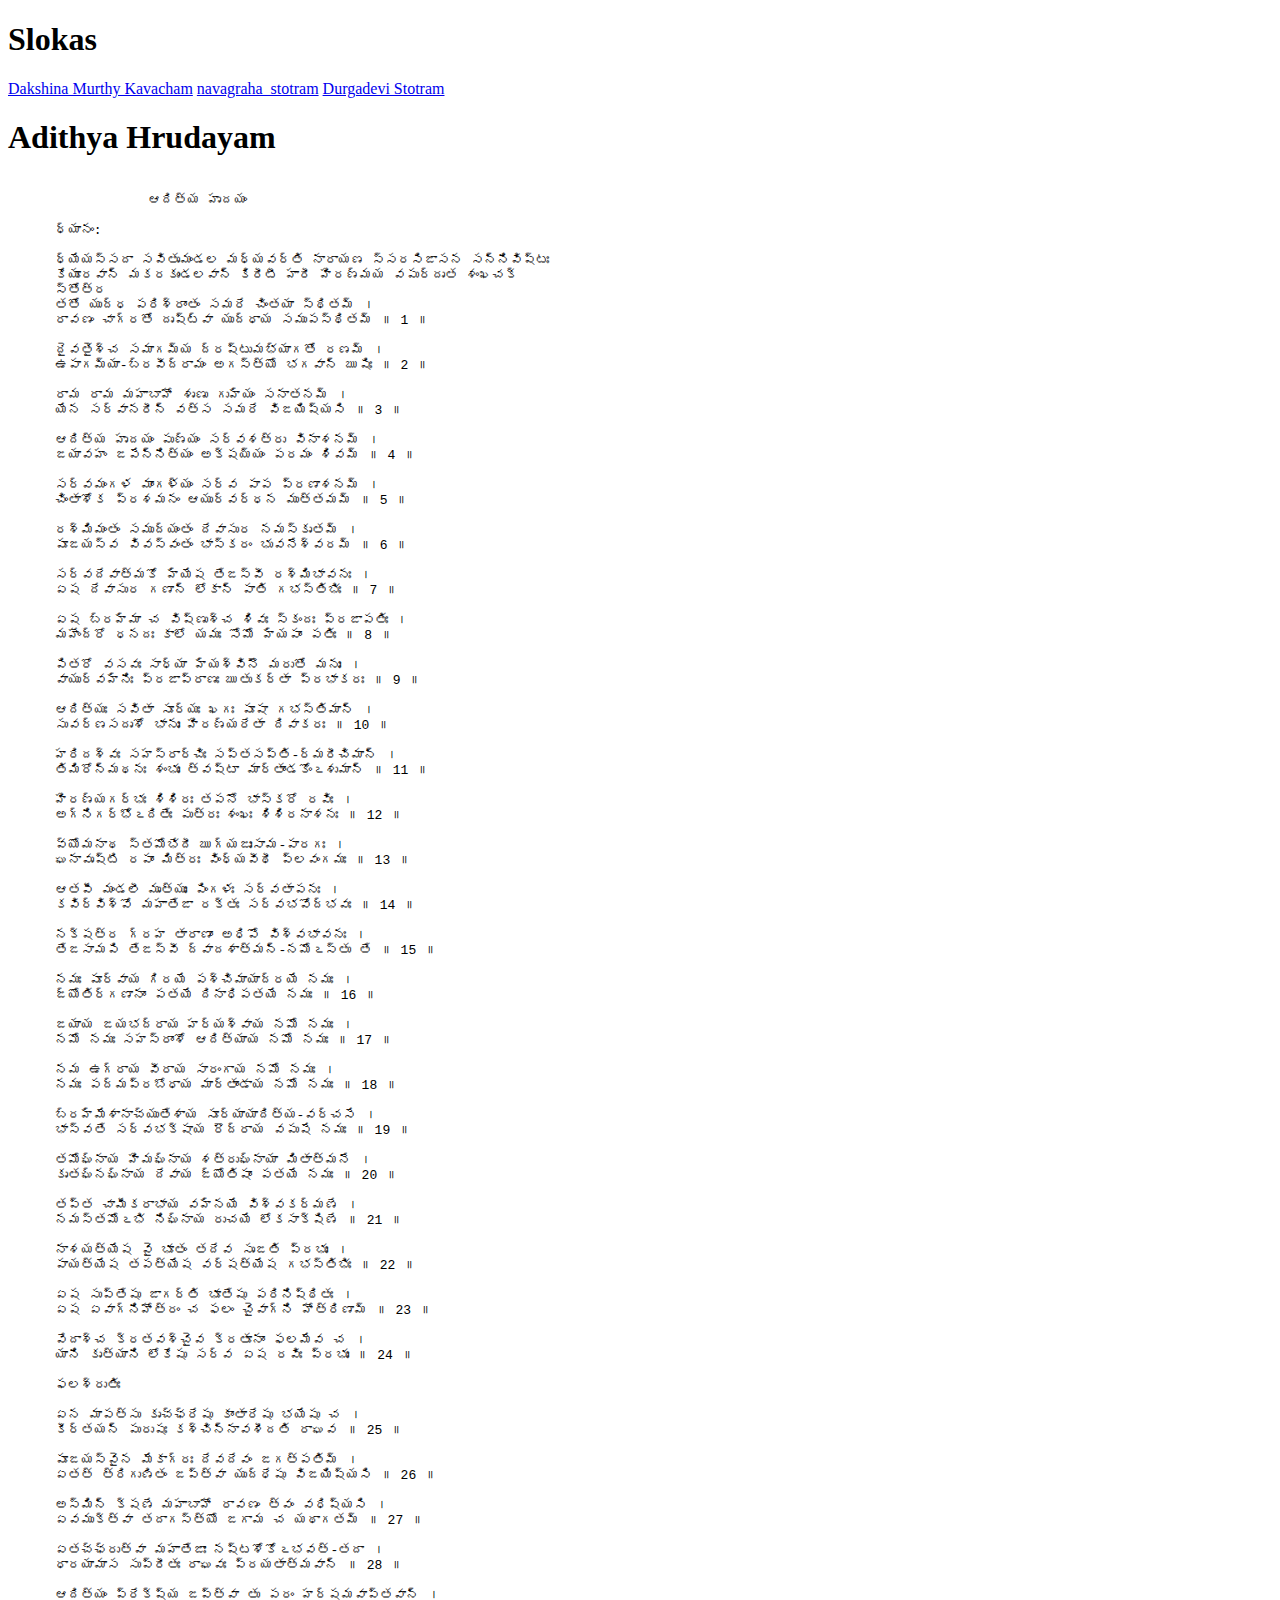
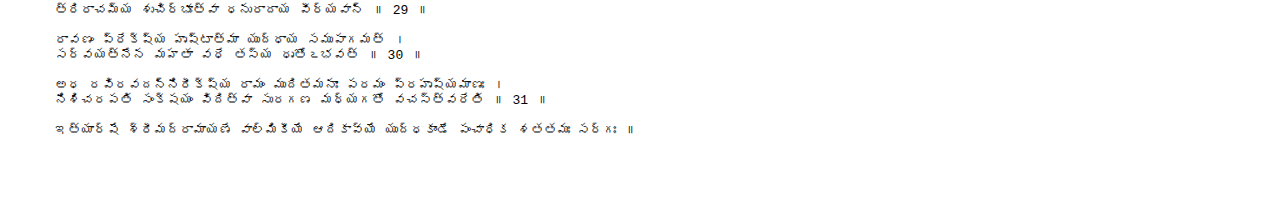
==== adityahrudhayam.html @ 8357a31e "Add files via upload" ====
<!DOCTYPE html>
<html>
<head>
<title> adithya hrudayam </title>
<meta name="viewport" content="width=device-width, initial-scale=1.0">
<meta http-equiv="Content-Type" content="text/html; charset=utf-8" />
<link rel="stylesheet" type="text/css" href="../slokas/slokas.css">
<style>
</style>
</head>
<body>
    <header>
    <h1> Slokas </h1>
    <nav>
    <a href="../slokas/slokas.html" >Dakshina Murthy Kavacham</a>
    <a href="../slokas/navagraha_stotram.html" >navagraha_stotram</a>
    <a href="../slokas/durgadevi_stotram.html" >Durgadevi Stotram</a>
    </nav>
    </header>
    <h1>Adithya Hrudayam</h1>
    <pre><p class="adithyahrudayam">
                  ఆదిత్య హృదయం 
      
      ధ్యానం:
      
      ధ్యేయస్సదా సవితృమండల మధ్యవర్తి నారాయణ స్సరసిజాసన సన్నివిష్టః 
      కేయూరవాన్ మకరకుండలవాన్ కిరీటీ హారీ హిరణ్మయ వపుర్దృత శంఖచక్
      స్తోత్ర
      తతో యుద్ధ పరిశ్రాంతం సమరే చింతయా స్థితమ్ ।
      రావణం చాగ్రతో దృష్ట్వా యుద్ధాయ సముపస్థితమ్ ॥ 1 ॥
      
      దైవతైశ్చ సమాగమ్య ద్రష్టుమభ్యాగతో రణమ్ ।
      ఉపాగమ్యా-బ్రవీద్రామం అగస్త్యో భగవాన్ ఋషిః ॥ 2 ॥
      
      రామ రామ మహాబాహో శృణు గుహ్యం సనాతనమ్ ।
      యేన సర్వానరీన్ వత్స సమరే విజయిష్యసి ॥ 3 ॥
      
      ఆదిత్య హృదయం పుణ్యం సర్వశత్రు వినాశనమ్ ।
      జయావహం జపేన్నిత్యం అక్షయ్యం పరమం శివమ్ ॥ 4 ॥
      
      సర్వమంగళ మాంగళ్యం సర్వ పాప ప్రణాశనమ్ ।
      చింతాశోక ప్రశమనం ఆయుర్వర్ధన ముత్తమమ్ ॥ 5 ॥
      
      రశ్మిమంతం సముద్యంతం దేవాసుర నమస్కృతమ్ ।
      పూజయస్వ వివస్వంతం భాస్కరం భువనేశ్వరమ్ ॥ 6 ॥
      
      సర్వదేవాత్మకో హ్యేష తేజస్వీ రశ్మిభావనః ।
      ఏష దేవాసుర గణాన్ లోకాన్ పాతి గభస్తిభిః ॥ 7 ॥
      
      ఏష బ్రహ్మా చ విష్ణుశ్చ శివః స్కందః ప్రజాపతిః ।
      మహేంద్రో ధనదః కాలో యమః సోమో హ్యపాం పతిః ॥ 8 ॥
      
      పితరో వసవః సాధ్యా హ్యశ్వినౌ మరుతో మనుః ।
      వాయుర్వహ్నిః ప్రజాప్రాణః ఋతుకర్తా ప్రభాకరః ॥ 9 ॥
      
      ఆదిత్యః సవితా సూర్యః ఖగః పూషా గభస్తిమాన్ ।
      సువర్ణసదృశో భానుః హిరణ్యరేతా దివాకరః ॥ 10 ॥
      
      హరిదశ్వః సహస్రార్చిః సప్తసప్తి-ర్మరీచిమాన్ ।
      తిమిరోన్మథనః శంభుః త్వష్టా మార్తాండకోంఽశుమాన్ ॥ 11 ॥
      
      హిరణ్యగర్భః శిశిరః తపనో భాస్కరో రవిః ।
      అగ్నిగర్భోఽదితేః పుత్రః శంఖః శిశిరనాశనః ॥ 12 ॥
      
      వ్యోమనాథ స్తమోభేదీ ఋగ్యజుఃసామ-పారగః ।
      ఘనావృష్టి రపాం మిత్రః వింధ్యవీథీ ప్లవంగమః ॥ 13 ॥
      
      ఆతపీ మండలీ మృత్యుః పింగళః సర్వతాపనః ।
      కవిర్విశ్వో మహాతేజా రక్తః సర్వభవోద్భవః ॥ 14 ॥
      
      నక్షత్ర గ్రహ తారాణాం అధిపో విశ్వభావనః ।
      తేజసామపి తేజస్వీ ద్వాదశాత్మన్-నమోఽస్తు తే ॥ 15 ॥
      
      నమః పూర్వాయ గిరయే పశ్చిమాయాద్రయే నమః ।
      జ్యోతిర్గణానాం పతయే దినాధిపతయే నమః ॥ 16 ॥
      
      జయాయ జయభద్రాయ హర్యశ్వాయ నమో నమః ।
      నమో నమః సహస్రాంశో ఆదిత్యాయ నమో నమః ॥ 17 ॥
      
      నమ ఉగ్రాయ వీరాయ సారంగాయ నమో నమః ।
      నమః పద్మప్రబోధాయ మార్తాండాయ నమో నమః ॥ 18 ॥
      
      బ్రహ్మేశానాచ్యుతేశాయ సూర్యాయాదిత్య-వర్చసే ।
      భాస్వతే సర్వభక్షాయ రౌద్రాయ వపుషే నమః ॥ 19 ॥
      
      తమోఘ్నాయ హిమఘ్నాయ శత్రుఘ్నాయా మితాత్మనే ।
      కృతఘ్నఘ్నాయ దేవాయ జ్యోతిషాం పతయే నమః ॥ 20 ॥
      
      తప్త చామీకరాభాయ వహ్నయే విశ్వకర్మణే ।
      నమస్తమోఽభి నిఘ్నాయ రుచయే లోకసాక్షిణే ॥ 21 ॥
      
      నాశయత్యేష వై భూతం తదేవ సృజతి ప్రభుః ।
      పాయత్యేష తపత్యేష వర్షత్యేష గభస్తిభిః ॥ 22 ॥
      
      ఏష సుప్తేషు జాగర్తి భూతేషు పరినిష్ఠితః ।
      ఏష ఏవాగ్నిహోత్రం చ ఫలం చైవాగ్ని హోత్రిణామ్ ॥ 23 ॥
      
      వేదాశ్చ క్రతవశ్చైవ క్రతూనాం ఫలమేవ చ ।
      యాని కృత్యాని లోకేషు సర్వ ఏష రవిః ప్రభుః ॥ 24 ॥
      
      ఫలశ్రుతిః
      
      ఏన మాపత్సు కృచ్ఛ్రేషు కాంతారేషు భయేషు చ ।
      కీర్తయన్ పురుషః కశ్చిన్నావశీదతి రాఘవ ॥ 25 ॥
      
      పూజయస్వైన మేకాగ్రః దేవదేవం జగత్పతిమ్ ।
      ఏతత్ త్రిగుణితం జప్త్వా యుద్ధేషు విజయిష్యసి ॥ 26 ॥
      
      అస్మిన్ క్షణే మహాబాహో రావణం త్వం వధిష్యసి ।
      ఏవముక్త్వా తదాగస్త్యో జగామ చ యథాగతమ్ ॥ 27 ॥
      
      ఏతచ్ఛ్రుత్వా మహాతేజాః నష్టశోకోఽభవత్-తదా ।
      ధారయామాస సుప్రీతః రాఘవః ప్రయతాత్మవాన్ ॥ 28 ॥
      
      ఆదిత్యం ప్రేక్ష్య జప్త్వా తు పరం హర్షమవాప్తవాన్ ।
      త్రిరాచమ్య శుచిర్భూత్వా ధనురాదాయ వీర్యవాన్ ॥ 29 ॥
      
      రావణం ప్రేక్ష్య హృష్టాత్మా యుద్ధాయ సముపాగమత్ ।
      సర్వయత్నేన మహతా వధే తస్య ధృతోఽభవత్ ॥ 30 ॥
      
      అధ రవిరవదన్నిరీక్ష్య రామం ముదితమనాః పరమం ప్రహృష్యమాణః ।
      నిశిచరపతి సంక్షయం విదిత్వా సురగణ మధ్యగతో వచస్త్వరేతి ॥ 31 ॥
      
      ఇత్యార్షే శ్రీమద్రామాయణే వాల్మికీయే ఆదికావ్యే యుద్ధకాండే పంచాధిక శతతమః సర్గః ॥
            </p>
    </pre>
</body>
</html>
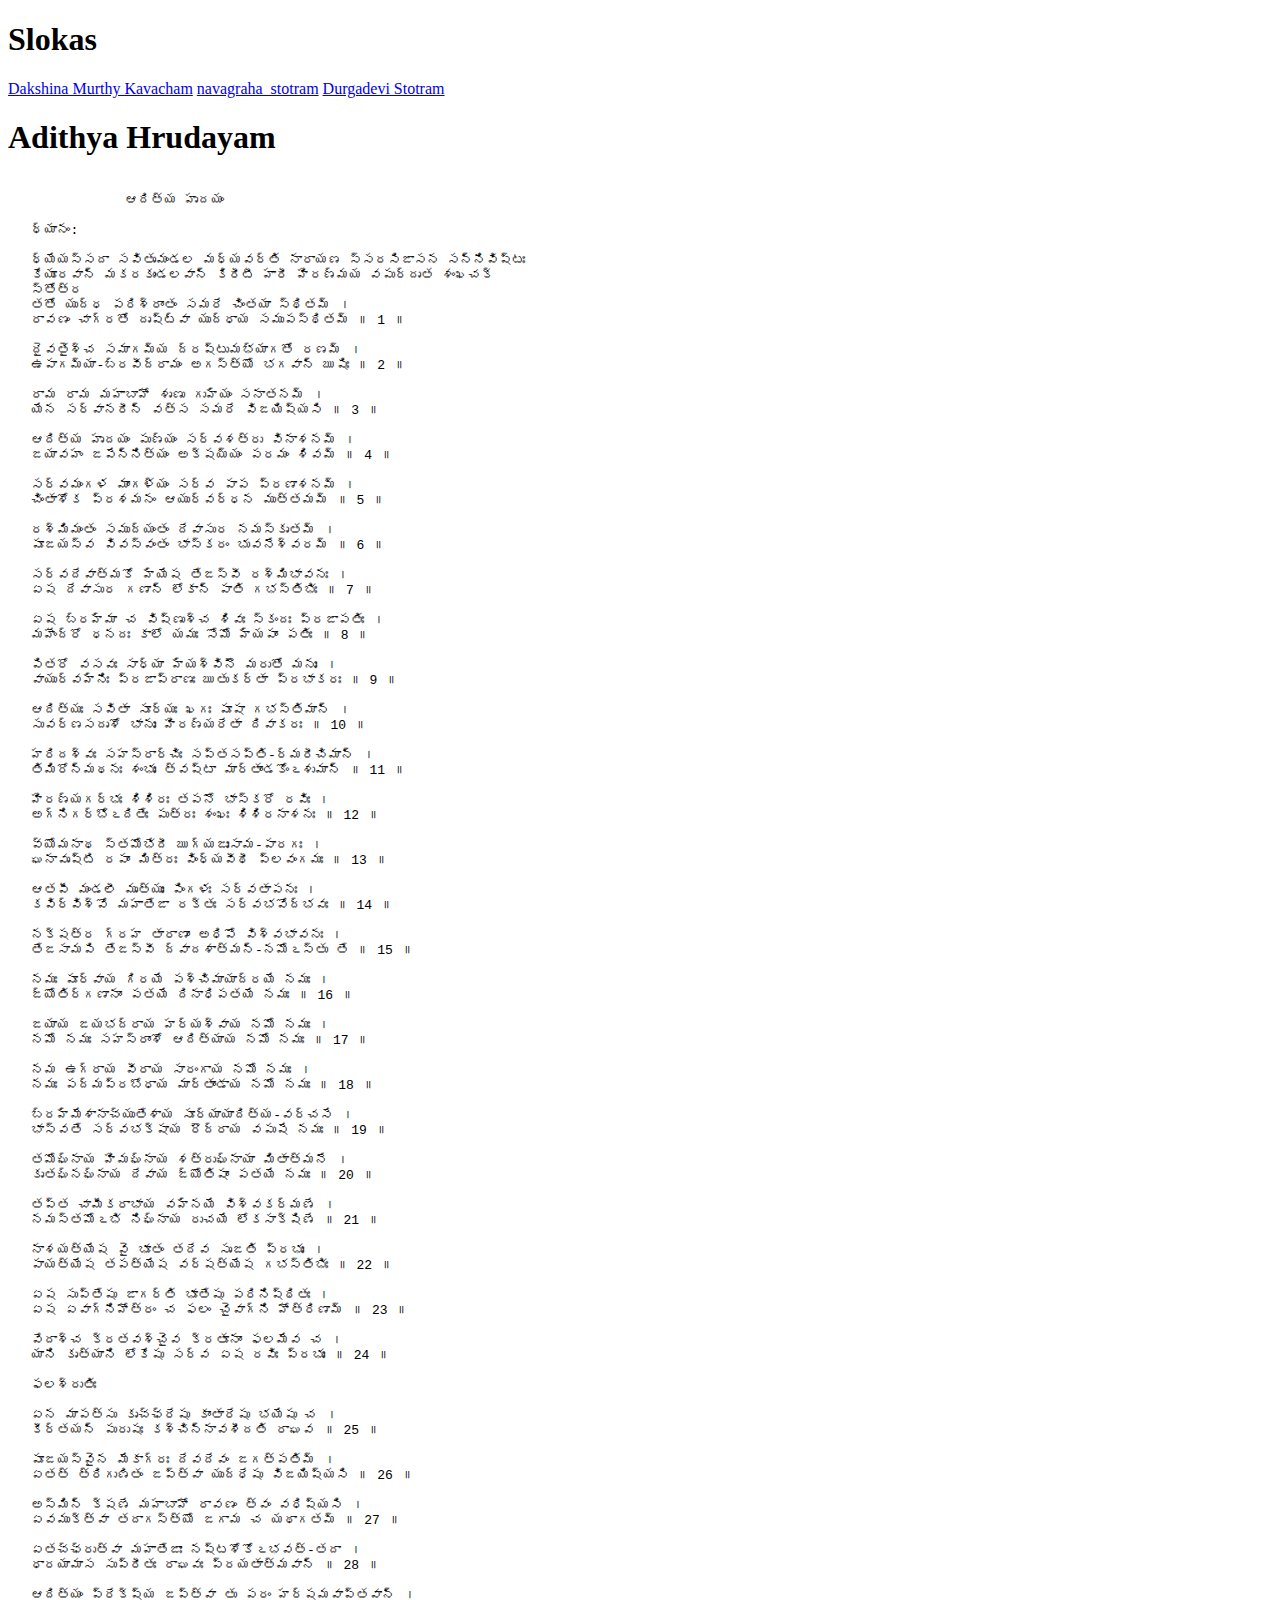
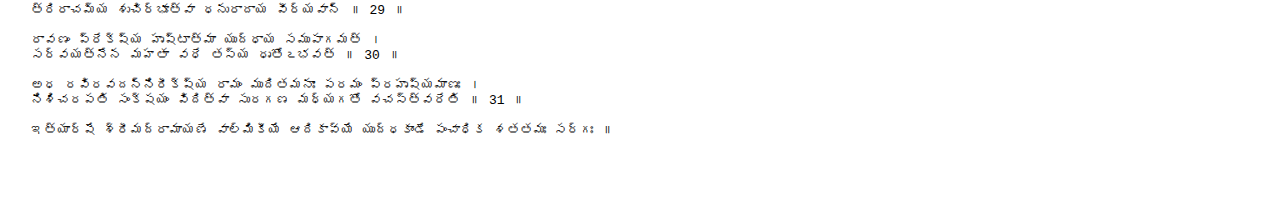
==== commit 2034aef7: "Add files via upload" ====
--- a/adityahrudhayam.html
+++ b/adityahrudhayam.html
@@ -1,5 +1,5 @@
 <!DOCTYPE html>
-<html>
+<html lang="en">
 <head>
 <title> adithya hrudayam </title>
 <meta name="viewport" content="width=device-width, initial-scale=1.0">
@@ -12,116 +12,116 @@
     <header>
     <h1> Slokas </h1>
     <nav>
-    <a href="../slokas/slokas.html" >Dakshina Murthy Kavacham</a>
+    <a href="../slokas/index.html" >Dakshina Murthy Kavacham</a>
     <a href="../slokas/navagraha_stotram.html" >navagraha_stotram</a>
     <a href="../slokas/durgadevi_stotram.html" >Durgadevi Stotram</a>
     </nav>
     </header>
     <h1>Adithya Hrudayam</h1>
     <pre><p class="adithyahrudayam">
-                  ఆదిత్య హృదయం 
-      
-      ధ్యానం:
-      
-      ధ్యేయస్సదా సవితృమండల మధ్యవర్తి నారాయణ స్సరసిజాసన సన్నివిష్టః 
-      కేయూరవాన్ మకరకుండలవాన్ కిరీటీ హారీ హిరణ్మయ వపుర్దృత శంఖచక్
-      స్తోత్ర
-      తతో యుద్ధ పరిశ్రాంతం సమరే చింతయా స్థితమ్ ।
-      రావణం చాగ్రతో దృష్ట్వా యుద్ధాయ సముపస్థితమ్ ॥ 1 ॥
-      
-      దైవతైశ్చ సమాగమ్య ద్రష్టుమభ్యాగతో రణమ్ ।
-      ఉపాగమ్యా-బ్రవీద్రామం అగస్త్యో భగవాన్ ఋషిః ॥ 2 ॥
-      
-      రామ రామ మహాబాహో శృణు గుహ్యం సనాతనమ్ ।
-      యేన సర్వానరీన్ వత్స సమరే విజయిష్యసి ॥ 3 ॥
-      
-      ఆదిత్య హృదయం పుణ్యం సర్వశత్రు వినాశనమ్ ।
-      జయావహం జపేన్నిత్యం అక్షయ్యం పరమం శివమ్ ॥ 4 ॥
-      
-      సర్వమంగళ మాంగళ్యం సర్వ పాప ప్రణాశనమ్ ।
-      చింతాశోక ప్రశమనం ఆయుర్వర్ధన ముత్తమమ్ ॥ 5 ॥
-      
-      రశ్మిమంతం సముద్యంతం దేవాసుర నమస్కృతమ్ ।
-      పూజయస్వ వివస్వంతం భాస్కరం భువనేశ్వరమ్ ॥ 6 ॥
-      
-      సర్వదేవాత్మకో హ్యేష తేజస్వీ రశ్మిభావనః ।
-      ఏష దేవాసుర గణాన్ లోకాన్ పాతి గభస్తిభిః ॥ 7 ॥
-      
-      ఏష బ్రహ్మా చ విష్ణుశ్చ శివః స్కందః ప్రజాపతిః ।
-      మహేంద్రో ధనదః కాలో యమః సోమో హ్యపాం పతిః ॥ 8 ॥
-      
-      పితరో వసవః సాధ్యా హ్యశ్వినౌ మరుతో మనుః ।
-      వాయుర్వహ్నిః ప్రజాప్రాణః ఋతుకర్తా ప్రభాకరః ॥ 9 ॥
-      
-      ఆదిత్యః సవితా సూర్యః ఖగః పూషా గభస్తిమాన్ ।
-      సువర్ణసదృశో భానుః హిరణ్యరేతా దివాకరః ॥ 10 ॥
-      
-      హరిదశ్వః సహస్రార్చిః సప్తసప్తి-ర్మరీచిమాన్ ।
-      తిమిరోన్మథనః శంభుః త్వష్టా మార్తాండకోంఽశుమాన్ ॥ 11 ॥
-      
-      హిరణ్యగర్భః శిశిరః తపనో భాస్కరో రవిః ।
-      అగ్నిగర్భోఽదితేః పుత్రః శంఖః శిశిరనాశనః ॥ 12 ॥
-      
-      వ్యోమనాథ స్తమోభేదీ ఋగ్యజుఃసామ-పారగః ।
-      ఘనావృష్టి రపాం మిత్రః వింధ్యవీథీ ప్లవంగమః ॥ 13 ॥
-      
-      ఆతపీ మండలీ మృత్యుః పింగళః సర్వతాపనః ।
-      కవిర్విశ్వో మహాతేజా రక్తః సర్వభవోద్భవః ॥ 14 ॥
-      
-      నక్షత్ర గ్రహ తారాణాం అధిపో విశ్వభావనః ।
-      తేజసామపి తేజస్వీ ద్వాదశాత్మన్-నమోఽస్తు తే ॥ 15 ॥
-      
-      నమః పూర్వాయ గిరయే పశ్చిమాయాద్రయే నమః ।
-      జ్యోతిర్గణానాం పతయే దినాధిపతయే నమః ॥ 16 ॥
-      
-      జయాయ జయభద్రాయ హర్యశ్వాయ నమో నమః ।
-      నమో నమః సహస్రాంశో ఆదిత్యాయ నమో నమః ॥ 17 ॥
-      
-      నమ ఉగ్రాయ వీరాయ సారంగాయ నమో నమః ।
-      నమః పద్మప్రబోధాయ మార్తాండాయ నమో నమః ॥ 18 ॥
-      
-      బ్రహ్మేశానాచ్యుతేశాయ సూర్యాయాదిత్య-వర్చసే ।
-      భాస్వతే సర్వభక్షాయ రౌద్రాయ వపుషే నమః ॥ 19 ॥
-      
-      తమోఘ్నాయ హిమఘ్నాయ శత్రుఘ్నాయా మితాత్మనే ।
-      కృతఘ్నఘ్నాయ దేవాయ జ్యోతిషాం పతయే నమః ॥ 20 ॥
-      
-      తప్త చామీకరాభాయ వహ్నయే విశ్వకర్మణే ।
-      నమస్తమోఽభి నిఘ్నాయ రుచయే లోకసాక్షిణే ॥ 21 ॥
-      
-      నాశయత్యేష వై భూతం తదేవ సృజతి ప్రభుః ।
-      పాయత్యేష తపత్యేష వర్షత్యేష గభస్తిభిః ॥ 22 ॥
-      
-      ఏష సుప్తేషు జాగర్తి భూతేషు పరినిష్ఠితః ।
-      ఏష ఏవాగ్నిహోత్రం చ ఫలం చైవాగ్ని హోత్రిణామ్ ॥ 23 ॥
-      
-      వేదాశ్చ క్రతవశ్చైవ క్రతూనాం ఫలమేవ చ ।
-      యాని కృత్యాని లోకేషు సర్వ ఏష రవిః ప్రభుః ॥ 24 ॥
-      
-      ఫలశ్రుతిః
-      
-      ఏన మాపత్సు కృచ్ఛ్రేషు కాంతారేషు భయేషు చ ।
-      కీర్తయన్ పురుషః కశ్చిన్నావశీదతి రాఘవ ॥ 25 ॥
-      
-      పూజయస్వైన మేకాగ్రః దేవదేవం జగత్పతిమ్ ।
-      ఏతత్ త్రిగుణితం జప్త్వా యుద్ధేషు విజయిష్యసి ॥ 26 ॥
-      
-      అస్మిన్ క్షణే మహాబాహో రావణం త్వం వధిష్యసి ।
-      ఏవముక్త్వా తదాగస్త్యో జగామ చ యథాగతమ్ ॥ 27 ॥
-      
-      ఏతచ్ఛ్రుత్వా మహాతేజాః నష్టశోకోఽభవత్-తదా ।
-      ధారయామాస సుప్రీతః రాఘవః ప్రయతాత్మవాన్ ॥ 28 ॥
-      
-      ఆదిత్యం ప్రేక్ష్య జప్త్వా తు పరం హర్షమవాప్తవాన్ ।
-      త్రిరాచమ్య శుచిర్భూత్వా ధనురాదాయ వీర్యవాన్ ॥ 29 ॥
-      
-      రావణం ప్రేక్ష్య హృష్టాత్మా యుద్ధాయ సముపాగమత్ ।
-      సర్వయత్నేన మహతా వధే తస్య ధృతోఽభవత్ ॥ 30 ॥
-      
-      అధ రవిరవదన్నిరీక్ష్య రామం ముదితమనాః పరమం ప్రహృష్యమాణః ।
-      నిశిచరపతి సంక్షయం విదిత్వా సురగణ మధ్యగతో వచస్త్వరేతి ॥ 31 ॥
-      
-      ఇత్యార్షే శ్రీమద్రామాయణే వాల్మికీయే ఆదికావ్యే యుద్ధకాండే పంచాధిక శతతమః సర్గః ॥
+               ఆదిత్య హృదయం 
+   
+   ధ్యానం:
+   
+   ధ్యేయస్సదా సవితృమండల మధ్యవర్తి నారాయణ స్సరసిజాసన సన్నివిష్టః 
+   కేయూరవాన్ మకరకుండలవాన్ కిరీటీ హారీ హిరణ్మయ వపుర్దృత శంఖచక్
+   స్తోత్ర
+   తతో యుద్ధ పరిశ్రాంతం సమరే చింతయా స్థితమ్ ।
+   రావణం చాగ్రతో దృష్ట్వా యుద్ధాయ సముపస్థితమ్ ॥ 1 ॥
+   
+   దైవతైశ్చ సమాగమ్య ద్రష్టుమభ్యాగతో రణమ్ ।
+   ఉపాగమ్యా-బ్రవీద్రామం అగస్త్యో భగవాన్ ఋషిః ॥ 2 ॥
+   
+   రామ రామ మహాబాహో శృణు గుహ్యం సనాతనమ్ ।
+   యేన సర్వానరీన్ వత్స సమరే విజయిష్యసి ॥ 3 ॥
+   
+   ఆదిత్య హృదయం పుణ్యం సర్వశత్రు వినాశనమ్ ।
+   జయావహం జపేన్నిత్యం అక్షయ్యం పరమం శివమ్ ॥ 4 ॥
+   
+   సర్వమంగళ మాంగళ్యం సర్వ పాప ప్రణాశనమ్ ।
+   చింతాశోక ప్రశమనం ఆయుర్వర్ధన ముత్తమమ్ ॥ 5 ॥
+   
+   రశ్మిమంతం సముద్యంతం దేవాసుర నమస్కృతమ్ ।
+   పూజయస్వ వివస్వంతం భాస్కరం భువనేశ్వరమ్ ॥ 6 ॥
+   
+   సర్వదేవాత్మకో హ్యేష తేజస్వీ రశ్మిభావనః ।
+   ఏష దేవాసుర గణాన్ లోకాన్ పాతి గభస్తిభిః ॥ 7 ॥
+   
+   ఏష బ్రహ్మా చ విష్ణుశ్చ శివః స్కందః ప్రజాపతిః ।
+   మహేంద్రో ధనదః కాలో యమః సోమో హ్యపాం పతిః ॥ 8 ॥
+   
+   పితరో వసవః సాధ్యా హ్యశ్వినౌ మరుతో మనుః ।
+   వాయుర్వహ్నిః ప్రజాప్రాణః ఋతుకర్తా ప్రభాకరః ॥ 9 ॥
+   
+   ఆదిత్యః సవితా సూర్యః ఖగః పూషా గభస్తిమాన్ ।
+   సువర్ణసదృశో భానుః హిరణ్యరేతా దివాకరః ॥ 10 ॥
+   
+   హరిదశ్వః సహస్రార్చిః సప్తసప్తి-ర్మరీచిమాన్ ।
+   తిమిరోన్మథనః శంభుః త్వష్టా మార్తాండకోంఽశుమాన్ ॥ 11 ॥
+   
+   హిరణ్యగర్భః శిశిరః తపనో భాస్కరో రవిః ।
+   అగ్నిగర్భోఽదితేః పుత్రః శంఖః శిశిరనాశనః ॥ 12 ॥
+   
+   వ్యోమనాథ స్తమోభేదీ ఋగ్యజుఃసామ-పారగః ।
+   ఘనావృష్టి రపాం మిత్రః వింధ్యవీథీ ప్లవంగమః ॥ 13 ॥
+   
+   ఆతపీ మండలీ మృత్యుః పింగళః సర్వతాపనః ।
+   కవిర్విశ్వో మహాతేజా రక్తః సర్వభవోద్భవః ॥ 14 ॥
+   
+   నక్షత్ర గ్రహ తారాణాం అధిపో విశ్వభావనః ।
+   తేజసామపి తేజస్వీ ద్వాదశాత్మన్-నమోఽస్తు తే ॥ 15 ॥
+   
+   నమః పూర్వాయ గిరయే పశ్చిమాయాద్రయే నమః ।
+   జ్యోతిర్గణానాం పతయే దినాధిపతయే నమః ॥ 16 ॥
+   
+   జయాయ జయభద్రాయ హర్యశ్వాయ నమో నమః ।
+   నమో నమః సహస్రాంశో ఆదిత్యాయ నమో నమః ॥ 17 ॥
+   
+   నమ ఉగ్రాయ వీరాయ సారంగాయ నమో నమః ।
+   నమః పద్మప్రబోధాయ మార్తాండాయ నమో నమః ॥ 18 ॥
+   
+   బ్రహ్మేశానాచ్యుతేశాయ సూర్యాయాదిత్య-వర్చసే ।
+   భాస్వతే సర్వభక్షాయ రౌద్రాయ వపుషే నమః ॥ 19 ॥
+   
+   తమోఘ్నాయ హిమఘ్నాయ శత్రుఘ్నాయా మితాత్మనే ।
+   కృతఘ్నఘ్నాయ దేవాయ జ్యోతిషాం పతయే నమః ॥ 20 ॥
+   
+   తప్త చామీకరాభాయ వహ్నయే విశ్వకర్మణే ।
+   నమస్తమోఽభి నిఘ్నాయ రుచయే లోకసాక్షిణే ॥ 21 ॥
+   
+   నాశయత్యేష వై భూతం తదేవ సృజతి ప్రభుః ।
+   పాయత్యేష తపత్యేష వర్షత్యేష గభస్తిభిః ॥ 22 ॥
+   
+   ఏష సుప్తేషు జాగర్తి భూతేషు పరినిష్ఠితః ।
+   ఏష ఏవాగ్నిహోత్రం చ ఫలం చైవాగ్ని హోత్రిణామ్ ॥ 23 ॥
+   
+   వేదాశ్చ క్రతవశ్చైవ క్రతూనాం ఫలమేవ చ ।
+   యాని కృత్యాని లోకేషు సర్వ ఏష రవిః ప్రభుః ॥ 24 ॥
+   
+   ఫలశ్రుతిః
+   
+   ఏన మాపత్సు కృచ్ఛ్రేషు కాంతారేషు భయేషు చ ।
+   కీర్తయన్ పురుషః కశ్చిన్నావశీదతి రాఘవ ॥ 25 ॥
+   
+   పూజయస్వైన మేకాగ్రః దేవదేవం జగత్పతిమ్ ।
+   ఏతత్ త్రిగుణితం జప్త్వా యుద్ధేషు విజయిష్యసి ॥ 26 ॥
+   
+   అస్మిన్ క్షణే మహాబాహో రావణం త్వం వధిష్యసి ।
+   ఏవముక్త్వా తదాగస్త్యో జగామ చ యథాగతమ్ ॥ 27 ॥
+   
+   ఏతచ్ఛ్రుత్వా మహాతేజాః నష్టశోకోఽభవత్-తదా ।
+   ధారయామాస సుప్రీతః రాఘవః ప్రయతాత్మవాన్ ॥ 28 ॥
+   
+   ఆదిత్యం ప్రేక్ష్య జప్త్వా తు పరం హర్షమవాప్తవాన్ ।
+   త్రిరాచమ్య శుచిర్భూత్వా ధనురాదాయ వీర్యవాన్ ॥ 29 ॥
+   
+   రావణం ప్రేక్ష్య హృష్టాత్మా యుద్ధాయ సముపాగమత్ ।
+   సర్వయత్నేన మహతా వధే తస్య ధృతోఽభవత్ ॥ 30 ॥
+   
+   అధ రవిరవదన్నిరీక్ష్య రామం ముదితమనాః పరమం ప్రహృష్యమాణః ।
+   నిశిచరపతి సంక్షయం విదిత్వా సురగణ మధ్యగతో వచస్త్వరేతి ॥ 31 ॥
+   
+   ఇత్యార్షే శ్రీమద్రామాయణే వాల్మికీయే ఆదికావ్యే యుద్ధకాండే పంచాధిక శతతమః సర్గః ॥
             </p>
     </pre>
 </body>
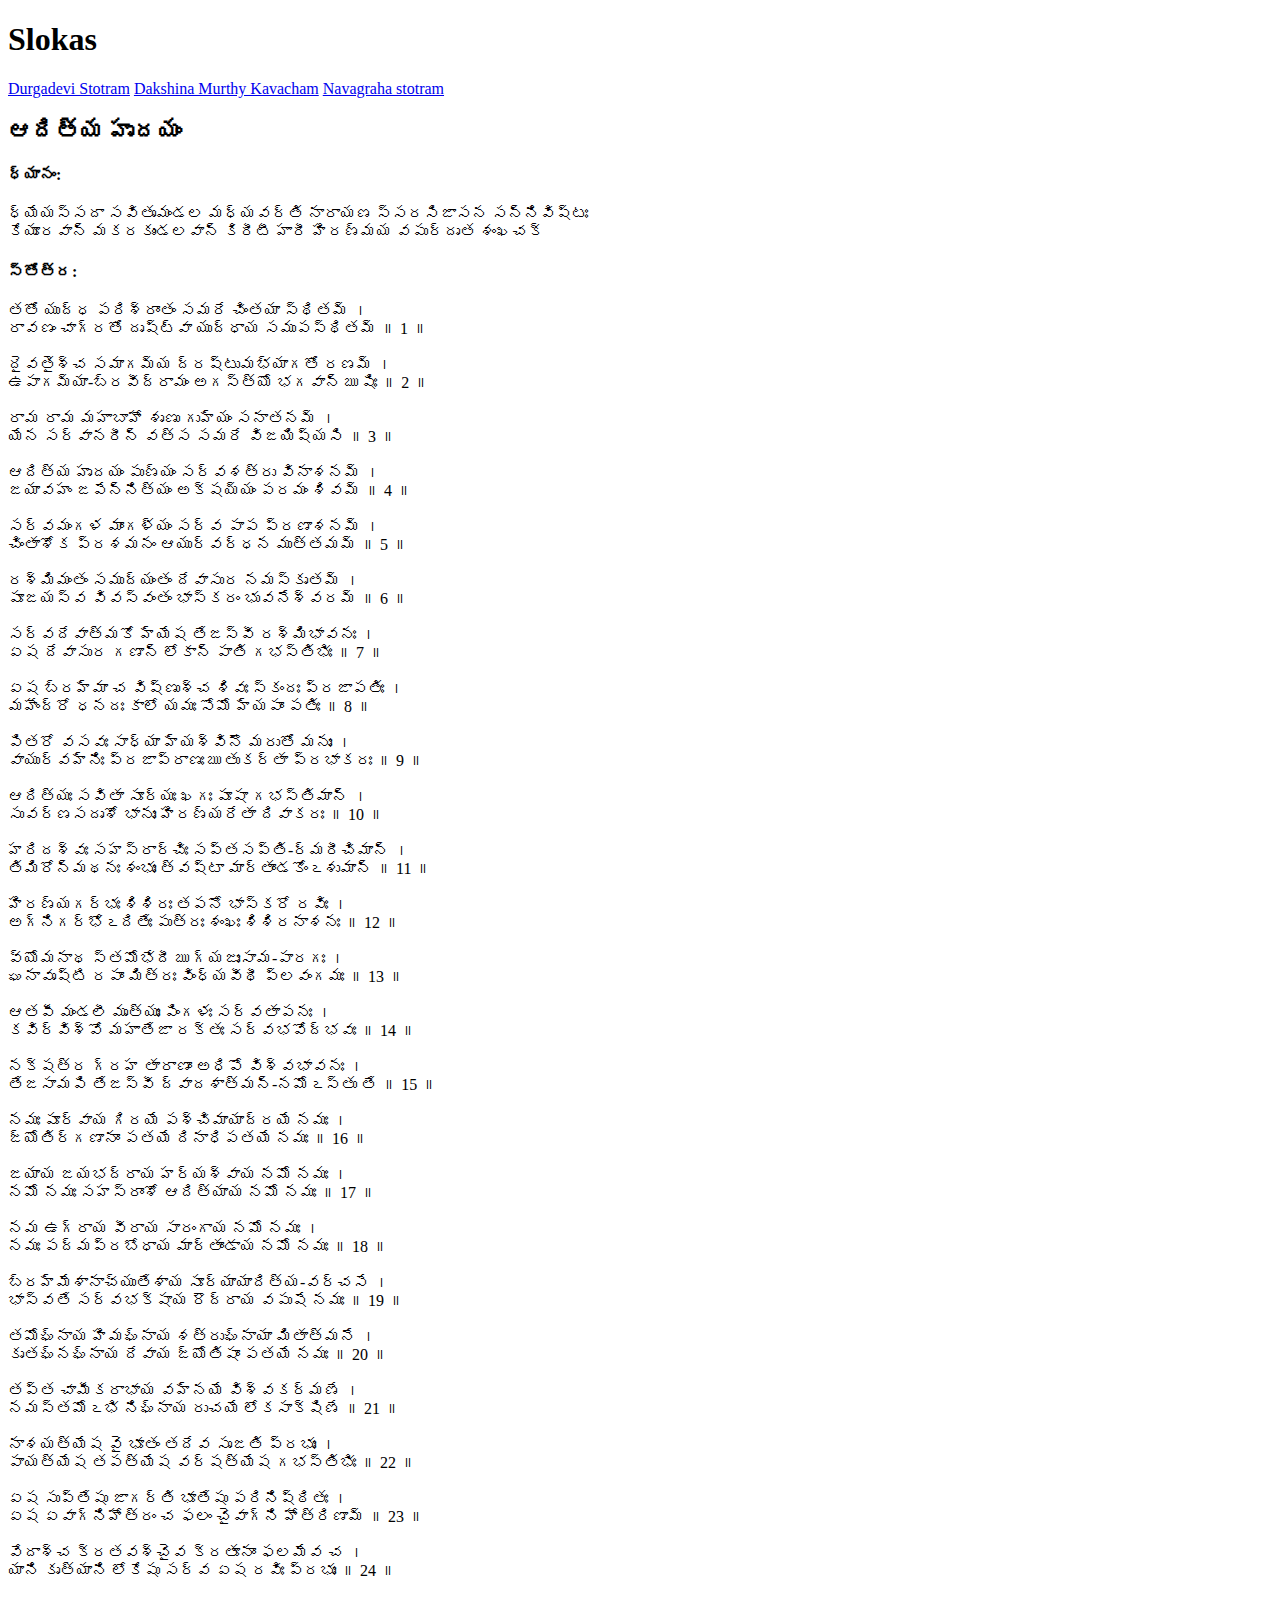
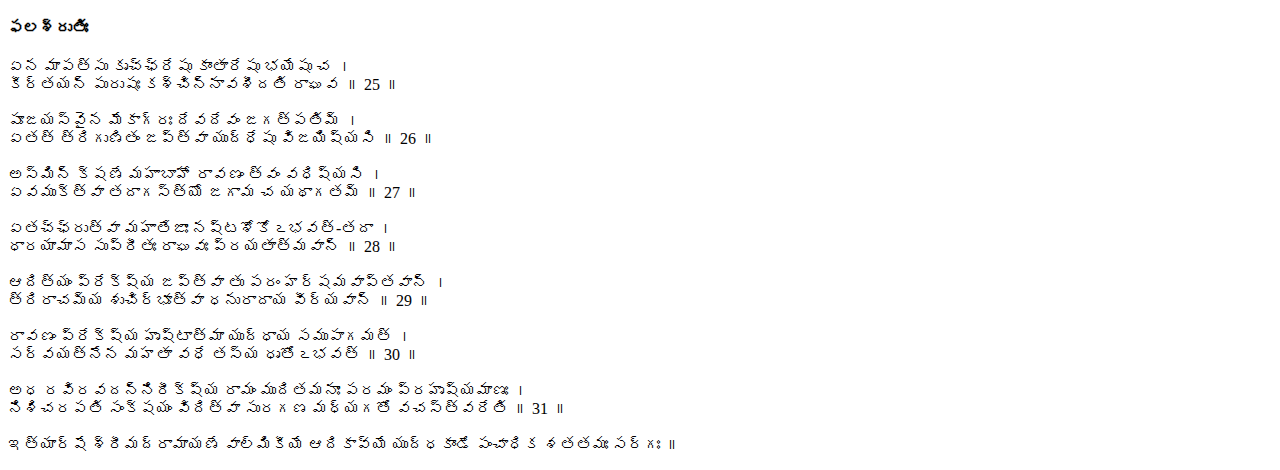
==== commit 7f9d5038: "Add files via upload" ====
--- a/adityahrudhayam.html
+++ b/adityahrudhayam.html
@@ -12,117 +12,115 @@
     <header>
     <h1> Slokas </h1>
     <nav>
+        <a href="../slokas/durgadevi_stotram.html" >Durgadevi Stotram</a>
     <a href="../slokas/index.html" >Dakshina Murthy Kavacham</a>
-    <a href="../slokas/navagraha_stotram.html" >navagraha_stotram</a>
-    <a href="../slokas/durgadevi_stotram.html" >Durgadevi Stotram</a>
+    <a href="../slokas/navagraha_stotram.html" >Navagraha stotram</a>
     </nav>
     </header>
-    <h1>Adithya Hrudayam</h1>
-    <pre><p class="adithyahrudayam">
-               ఆదిత్య హృదయం 
+    <h2>ఆదిత్య హృదయం</h2>
+    <h4>ధ్యానం:</h4>
+    <p class="adithyahrudayam">    
+   ధ్యేయస్సదా సవితృమండల మధ్యవర్తి నారాయణ స్సరసిజాసన సన్నివిష్టః<br>
+   కేయూరవాన్ మకరకుండలవాన్ కిరీటీ హారీ హిరణ్మయ వపుర్దృత శంఖచక్</p>
+   <h4>స్తోత్ర:</h4>
+   <p class="adithyahrudayam">
+   తతో యుద్ధ పరిశ్రాంతం సమరే చింతయా స్థితమ్ ।<br>
+   రావణం చాగ్రతో దృష్ట్వా యుద్ధాయ సముపస్థితమ్ ॥ 1 ॥<br><br>
    
-   ధ్యానం:
+   దైవతైశ్చ సమాగమ్య ద్రష్టుమభ్యాగతో రణమ్ ।<br>
+   ఉపాగమ్యా-బ్రవీద్రామం అగస్త్యో భగవాన్ ఋషిః ॥ 2 ॥<br><br>
    
-   ధ్యేయస్సదా సవితృమండల మధ్యవర్తి నారాయణ స్సరసిజాసన సన్నివిష్టః 
-   కేయూరవాన్ మకరకుండలవాన్ కిరీటీ హారీ హిరణ్మయ వపుర్దృత శంఖచక్
-   స్తోత్ర
-   తతో యుద్ధ పరిశ్రాంతం సమరే చింతయా స్థితమ్ ।
-   రావణం చాగ్రతో దృష్ట్వా యుద్ధాయ సముపస్థితమ్ ॥ 1 ॥
+   రామ రామ మహాబాహో శృణు గుహ్యం సనాతనమ్ ।<br>
+   యేన సర్వానరీన్ వత్స సమరే విజయిష్యసి ॥ 3 ॥<br><br>
    
-   దైవతైశ్చ సమాగమ్య ద్రష్టుమభ్యాగతో రణమ్ ।
-   ఉపాగమ్యా-బ్రవీద్రామం అగస్త్యో భగవాన్ ఋషిః ॥ 2 ॥
+   ఆదిత్య హృదయం పుణ్యం సర్వశత్రు వినాశనమ్ ।<br>
+   జయావహం జపేన్నిత్యం అక్షయ్యం పరమం శివమ్ ॥ 4 ॥<br><br>
    
-   రామ రామ మహాబాహో శృణు గుహ్యం సనాతనమ్ ।
-   యేన సర్వానరీన్ వత్స సమరే విజయిష్యసి ॥ 3 ॥
+   సర్వమంగళ మాంగళ్యం సర్వ పాప ప్రణాశనమ్ ।<br>
+   చింతాశోక ప్రశమనం ఆయుర్వర్ధన ముత్తమమ్ ॥ 5 ॥<br><br>
    
-   ఆదిత్య హృదయం పుణ్యం సర్వశత్రు వినాశనమ్ ।
-   జయావహం జపేన్నిత్యం అక్షయ్యం పరమం శివమ్ ॥ 4 ॥
+   రశ్మిమంతం సముద్యంతం దేవాసుర నమస్కృతమ్ ।<br>
+   పూజయస్వ వివస్వంతం భాస్కరం భువనేశ్వరమ్ ॥ 6 ॥<br><br>
    
-   సర్వమంగళ మాంగళ్యం సర్వ పాప ప్రణాశనమ్ ।
-   చింతాశోక ప్రశమనం ఆయుర్వర్ధన ముత్తమమ్ ॥ 5 ॥
+   సర్వదేవాత్మకో హ్యేష తేజస్వీ రశ్మిభావనః ।<br>
+   ఏష దేవాసుర గణాన్ లోకాన్ పాతి గభస్తిభిః ॥ 7 ॥<br><br>
    
-   రశ్మిమంతం సముద్యంతం దేవాసుర నమస్కృతమ్ ।
-   పూజయస్వ వివస్వంతం భాస్కరం భువనేశ్వరమ్ ॥ 6 ॥
+   ఏష బ్రహ్మా చ విష్ణుశ్చ శివః స్కందః ప్రజాపతిః ।<br>
+   మహేంద్రో ధనదః కాలో యమః సోమో హ్యపాం పతిః ॥ 8 ॥<br><br>
    
-   సర్వదేవాత్మకో హ్యేష తేజస్వీ రశ్మిభావనః ।
-   ఏష దేవాసుర గణాన్ లోకాన్ పాతి గభస్తిభిః ॥ 7 ॥
+   పితరో వసవః సాధ్యా హ్యశ్వినౌ మరుతో మనుః ।<br>
+   వాయుర్వహ్నిః ప్రజాప్రాణః ఋతుకర్తా ప్రభాకరః ॥ 9 ॥<br><br>
    
-   ఏష బ్రహ్మా చ విష్ణుశ్చ శివః స్కందః ప్రజాపతిః ।
-   మహేంద్రో ధనదః కాలో యమః సోమో హ్యపాం పతిః ॥ 8 ॥
+   ఆదిత్యః సవితా సూర్యః ఖగః పూషా గభస్తిమాన్ ।<br>
+   సువర్ణసదృశో భానుః హిరణ్యరేతా దివాకరః ॥ 10 ॥<br><br>
    
-   పితరో వసవః సాధ్యా హ్యశ్వినౌ మరుతో మనుః ।
-   వాయుర్వహ్నిః ప్రజాప్రాణః ఋతుకర్తా ప్రభాకరః ॥ 9 ॥
+   హరిదశ్వః సహస్రార్చిః సప్తసప్తి-ర్మరీచిమాన్ ।<br>
+   తిమిరోన్మథనః శంభుః త్వష్టా మార్తాండకోంఽశుమాన్ ॥ 11 ॥<br><br>
    
-   ఆదిత్యః సవితా సూర్యః ఖగః పూషా గభస్తిమాన్ ।
-   సువర్ణసదృశో భానుః హిరణ్యరేతా దివాకరః ॥ 10 ॥
+   హిరణ్యగర్భః శిశిరః తపనో భాస్కరో రవిః ।<br>
+   అగ్నిగర్భోఽదితేః పుత్రః శంఖః శిశిరనాశనః ॥ 12 ॥<br><br>
    
-   హరిదశ్వః సహస్రార్చిః సప్తసప్తి-ర్మరీచిమాన్ ।
-   తిమిరోన్మథనః శంభుః త్వష్టా మార్తాండకోంఽశుమాన్ ॥ 11 ॥
+   వ్యోమనాథ స్తమోభేదీ ఋగ్యజుఃసామ-పారగః ।<br>
+   ఘనావృష్టి రపాం మిత్రః వింధ్యవీథీ ప్లవంగమః ॥ 13 ॥<br><br>
    
-   హిరణ్యగర్భః శిశిరః తపనో భాస్కరో రవిః ।
-   అగ్నిగర్భోఽదితేః పుత్రః శంఖః శిశిరనాశనః ॥ 12 ॥
+   ఆతపీ మండలీ మృత్యుః పింగళః సర్వతాపనః ।<br>
+   కవిర్విశ్వో మహాతేజా రక్తః సర్వభవోద్భవః ॥ 14 ॥<br><br>
    
-   వ్యోమనాథ స్తమోభేదీ ఋగ్యజుఃసామ-పారగః ।
-   ఘనావృష్టి రపాం మిత్రః వింధ్యవీథీ ప్లవంగమః ॥ 13 ॥
+   నక్షత్ర గ్రహ తారాణాం అధిపో విశ్వభావనః ।<br>
+   తేజసామపి తేజస్వీ ద్వాదశాత్మన్-నమోఽస్తు తే ॥ 15 ॥<br><br>
    
-   ఆతపీ మండలీ మృత్యుః పింగళః సర్వతాపనః ।
-   కవిర్విశ్వో మహాతేజా రక్తః సర్వభవోద్భవః ॥ 14 ॥
+   నమః పూర్వాయ గిరయే పశ్చిమాయాద్రయే నమః ।<br>
+   జ్యోతిర్గణానాం పతయే దినాధిపతయే నమః ॥ 16 ॥<br><br>
    
-   నక్షత్ర గ్రహ తారాణాం అధిపో విశ్వభావనః ।
-   తేజసామపి తేజస్వీ ద్వాదశాత్మన్-నమోఽస్తు తే ॥ 15 ॥
+   జయాయ జయభద్రాయ హర్యశ్వాయ నమో నమః ।<br>
+   నమో నమః సహస్రాంశో ఆదిత్యాయ నమో నమః ॥ 17 ॥<br><br>
    
-   నమః పూర్వాయ గిరయే పశ్చిమాయాద్రయే నమః ।
-   జ్యోతిర్గణానాం పతయే దినాధిపతయే నమః ॥ 16 ॥
+   నమ ఉగ్రాయ వీరాయ సారంగాయ నమో నమః ।<br>
+   నమః పద్మప్రబోధాయ మార్తాండాయ నమో నమః ॥ 18 ॥<br><br>
    
-   జయాయ జయభద్రాయ హర్యశ్వాయ నమో నమః ।
-   నమో నమః సహస్రాంశో ఆదిత్యాయ నమో నమః ॥ 17 ॥
+   బ్రహ్మేశానాచ్యుతేశాయ సూర్యాయాదిత్య-వర్చసే ।<br>
+   భాస్వతే సర్వభక్షాయ రౌద్రాయ వపుషే నమః ॥ 19 ॥<br><br>
    
-   నమ ఉగ్రాయ వీరాయ సారంగాయ నమో నమః ।
-   నమః పద్మప్రబోధాయ మార్తాండాయ నమో నమః ॥ 18 ॥
+   తమోఘ్నాయ హిమఘ్నాయ శత్రుఘ్నాయా మితాత్మనే ।<br>
+   కృతఘ్నఘ్నాయ దేవాయ జ్యోతిషాం పతయే నమః ॥ 20 ॥<br><br>
    
-   బ్రహ్మేశానాచ్యుతేశాయ సూర్యాయాదిత్య-వర్చసే ।
-   భాస్వతే సర్వభక్షాయ రౌద్రాయ వపుషే నమః ॥ 19 ॥
+   తప్త చామీకరాభాయ వహ్నయే విశ్వకర్మణే ।<br>
+   నమస్తమోఽభి నిఘ్నాయ రుచయే లోకసాక్షిణే ॥ 21 ॥<br><br>
    
-   తమోఘ్నాయ హిమఘ్నాయ శత్రుఘ్నాయా మితాత్మనే ।
-   కృతఘ్నఘ్నాయ దేవాయ జ్యోతిషాం పతయే నమః ॥ 20 ॥
+   నాశయత్యేష వై భూతం తదేవ సృజతి ప్రభుః ।<br>
+   పాయత్యేష తపత్యేష వర్షత్యేష గభస్తిభిః ॥ 22 ॥<br><br>
    
-   తప్త చామీకరాభాయ వహ్నయే విశ్వకర్మణే ।
-   నమస్తమోఽభి నిఘ్నాయ రుచయే లోకసాక్షిణే ॥ 21 ॥
+   ఏష సుప్తేషు జాగర్తి భూతేషు పరినిష్ఠితః ।<br>
+   ఏష ఏవాగ్నిహోత్రం చ ఫలం చైవాగ్ని హోత్రిణామ్ ॥ 23 ॥<br><br>
    
-   నాశయత్యేష వై భూతం తదేవ సృజతి ప్రభుః ।
-   పాయత్యేష తపత్యేష వర్షత్యేష గభస్తిభిః ॥ 22 ॥
+   వేదాశ్చ క్రతవశ్చైవ క్రతూనాం ఫలమేవ చ ।<br>
+   యాని కృత్యాని లోకేషు సర్వ ఏష రవిః ప్రభుః ॥ 24 ॥<br><br>
    
-   ఏష సుప్తేషు జాగర్తి భూతేషు పరినిష్ఠితః ।
-   ఏష ఏవాగ్నిహోత్రం చ ఫలం చైవాగ్ని హోత్రిణామ్ ॥ 23 ॥
+   <h4>ఫలశ్రుతిః</h4>
+   <p class="adithyahrudayam">
+   ఏన మాపత్సు కృచ్ఛ్రేషు కాంతారేషు భయేషు చ ।<br>
+   కీర్తయన్ పురుషః కశ్చిన్నావశీదతి రాఘవ ॥ 25 ॥<br><br>
    
-   వేదాశ్చ క్రతవశ్చైవ క్రతూనాం ఫలమేవ చ ।
-   యాని కృత్యాని లోకేషు సర్వ ఏష రవిః ప్రభుః ॥ 24 ॥
+   పూజయస్వైన మేకాగ్రః దేవదేవం జగత్పతిమ్ ।<br>
+   ఏతత్ త్రిగుణితం జప్త్వా యుద్ధేషు విజయిష్యసి ॥ 26 ॥<br><br>
    
-   ఫలశ్రుతిః
+   అస్మిన్ క్షణే మహాబాహో రావణం త్వం వధిష్యసి ।<br>
+   ఏవముక్త్వా తదాగస్త్యో జగామ చ యథాగతమ్ ॥ 27 ॥<br><br>
    
-   ఏన మాపత్సు కృచ్ఛ్రేషు కాంతారేషు భయేషు చ ।
-   కీర్తయన్ పురుషః కశ్చిన్నావశీదతి రాఘవ ॥ 25 ॥
+   ఏతచ్ఛ్రుత్వా మహాతేజాః నష్టశోకోఽభవత్-తదా ।<br>
+   ధారయామాస సుప్రీతః రాఘవః ప్రయతాత్మవాన్ ॥ 28 ॥<br><br>
    
-   పూజయస్వైన మేకాగ్రః దేవదేవం జగత్పతిమ్ ।
-   ఏతత్ త్రిగుణితం జప్త్వా యుద్ధేషు విజయిష్యసి ॥ 26 ॥
+   ఆదిత్యం ప్రేక్ష్య జప్త్వా తు పరం హర్షమవాప్తవాన్ ।<br>
+   త్రిరాచమ్య శుచిర్భూత్వా ధనురాదాయ వీర్యవాన్ ॥ 29 ॥<br><br>
    
-   అస్మిన్ క్షణే మహాబాహో రావణం త్వం వధిష్యసి ।
-   ఏవముక్త్వా తదాగస్త్యో జగామ చ యథాగతమ్ ॥ 27 ॥
+   రావణం ప్రేక్ష్య హృష్టాత్మా యుద్ధాయ సముపాగమత్ ।<br>
+   సర్వయత్నేన మహతా వధే తస్య ధృతోఽభవత్ ॥ 30 ॥<br><br>
    
-   ఏతచ్ఛ్రుత్వా మహాతేజాః నష్టశోకోఽభవత్-తదా ।
-   ధారయామాస సుప్రీతః రాఘవః ప్రయతాత్మవాన్ ॥ 28 ॥
-   
-   ఆదిత్యం ప్రేక్ష్య జప్త్వా తు పరం హర్షమవాప్తవాన్ ।
-   త్రిరాచమ్య శుచిర్భూత్వా ధనురాదాయ వీర్యవాన్ ॥ 29 ॥
-   
-   రావణం ప్రేక్ష్య హృష్టాత్మా యుద్ధాయ సముపాగమత్ ।
-   సర్వయత్నేన మహతా వధే తస్య ధృతోఽభవత్ ॥ 30 ॥
-   
-   అధ రవిరవదన్నిరీక్ష్య రామం ముదితమనాః పరమం ప్రహృష్యమాణః ।
-   నిశిచరపతి సంక్షయం విదిత్వా సురగణ మధ్యగతో వచస్త్వరేతి ॥ 31 ॥
+   అధ రవిరవదన్నిరీక్ష్య రామం ముదితమనాః పరమం ప్రహృష్యమాణః ।<br>
+   నిశిచరపతి సంక్షయం విదిత్వా సురగణ మధ్యగతో వచస్త్వరేతి ॥ 31 ॥<br><br>
    
    ఇత్యార్షే శ్రీమద్రామాయణే వాల్మికీయే ఆదికావ్యే యుద్ధకాండే పంచాధిక శతతమః సర్గః ॥
-            </p>
-    </pre>
+     </p>
+
 </body>
 </html>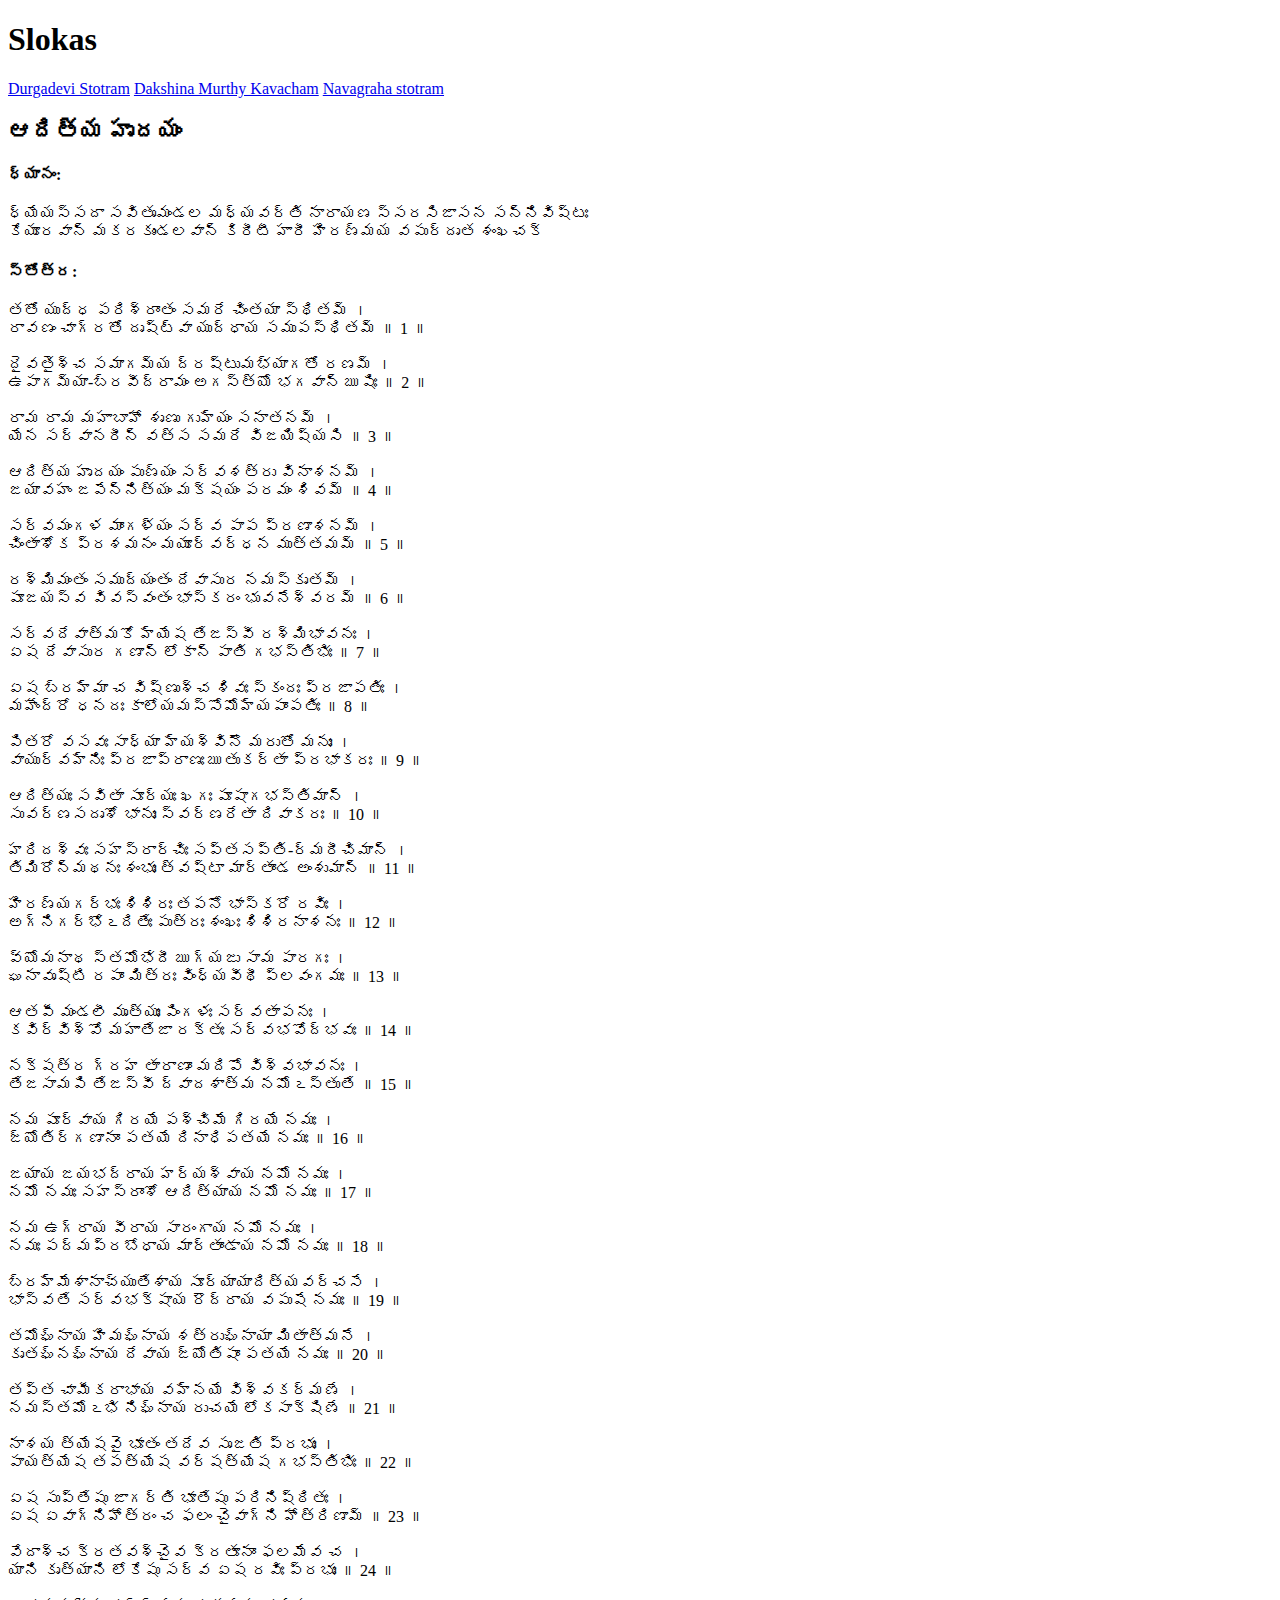
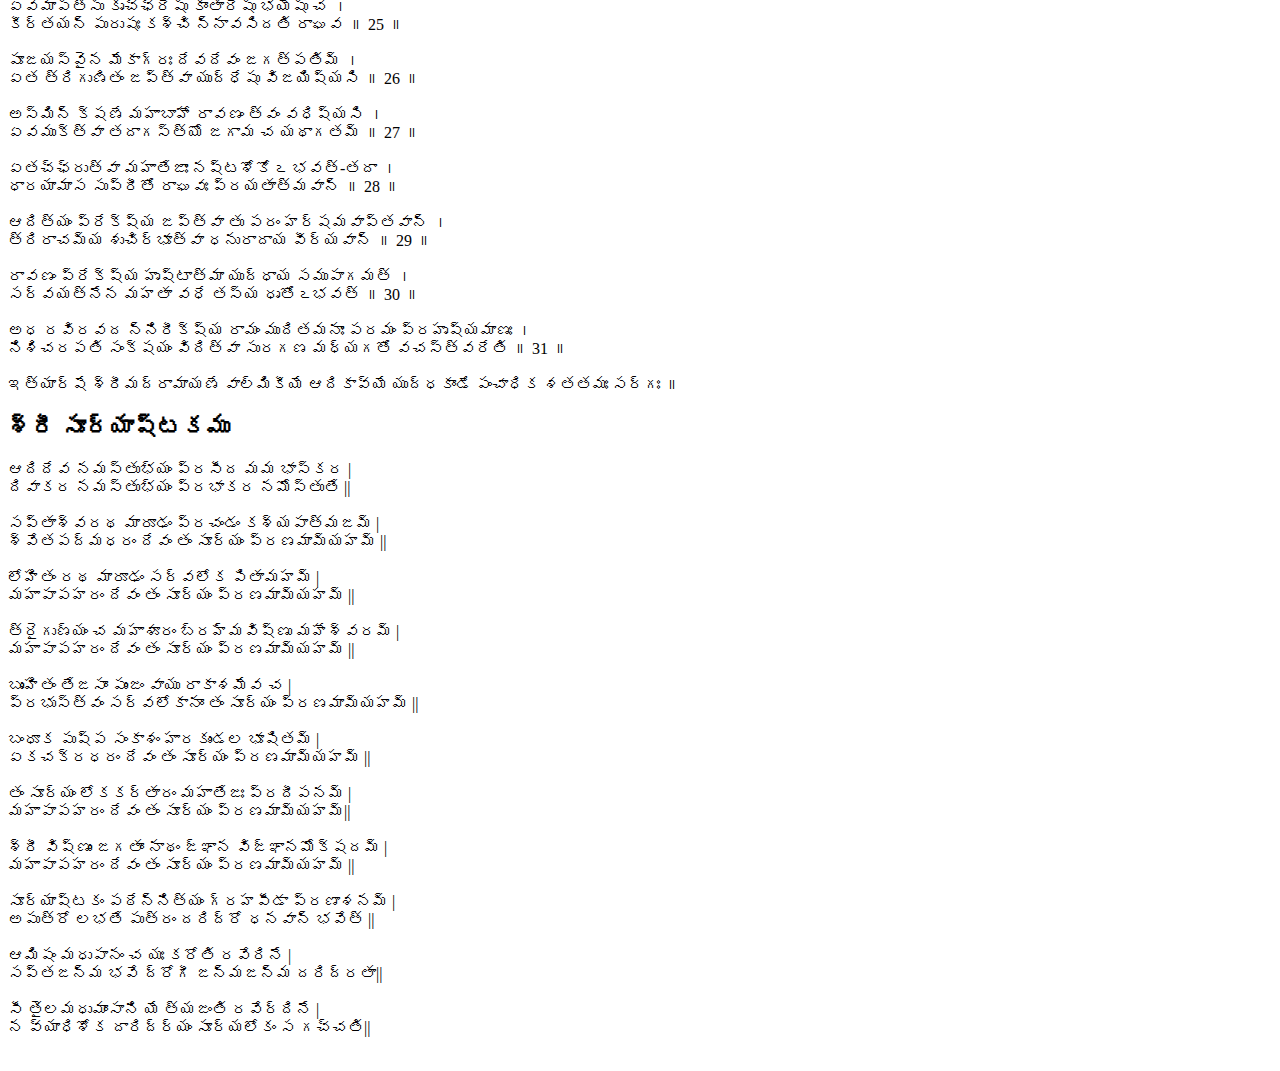
==== commit ec990ec2: "Add files via upload" ====
--- a/adityahrudhayam.html
+++ b/adityahrudhayam.html
@@ -1,126 +1,159 @@
 <!DOCTYPE html>
 <html lang="en">
-<head>
-<title> adithya hrudayam </title>
-<meta name="viewport" content="width=device-width, initial-scale=1.0">
-<meta http-equiv="Content-Type" content="text/html; charset=utf-8" />
-<link rel="stylesheet" type="text/css" href="../slokas/slokas.css">
-<style>
-</style>
-</head>
-<body>
+  <head>
+    <title>adithya hrudayam</title>
+    <meta name="viewport" content="width=device-width, initial-scale=1.0" />
+    <meta http-equiv="Content-Type" content="text/html; charset=utf-8" />
+    <link rel="stylesheet" type="text/css" href="../slokas/slokas.css" />
+    <style></style>
+  </head>
+  <body>
     <header>
-    <h1> Slokas </h1>
-    <nav>
-        <a href="../slokas/durgadevi_stotram.html" >Durgadevi Stotram</a>
-    <a href="../slokas/index.html" >Dakshina Murthy Kavacham</a>
-    <a href="../slokas/navagraha_stotram.html" >Navagraha stotram</a>
-    </nav>
+      <h1>Slokas</h1>
+      <nav>
+        <a href="../slokas/durgadevi_stotram.html">Durgadevi Stotram</a>
+        <a href="../slokas/index.html">Dakshina Murthy Kavacham</a>
+        <a href="../slokas/navagraha_stotram.html">Navagraha stotram</a>
+      </nav>
     </header>
     <h2>ఆదిత్య హృదయం</h2>
     <h4>ధ్యానం:</h4>
-    <p class="adithyahrudayam">    
-   ధ్యేయస్సదా సవితృమండల మధ్యవర్తి నారాయణ స్సరసిజాసన సన్నివిష్టః<br>
-   కేయూరవాన్ మకరకుండలవాన్ కిరీటీ హారీ హిరణ్మయ వపుర్దృత శంఖచక్</p>
-   <h4>స్తోత్ర:</h4>
-   <p class="adithyahrudayam">
-   తతో యుద్ధ పరిశ్రాంతం సమరే చింతయా స్థితమ్ ।<br>
-   రావణం చాగ్రతో దృష్ట్వా యుద్ధాయ సముపస్థితమ్ ॥ 1 ॥<br><br>
-   
-   దైవతైశ్చ సమాగమ్య ద్రష్టుమభ్యాగతో రణమ్ ।<br>
-   ఉపాగమ్యా-బ్రవీద్రామం అగస్త్యో భగవాన్ ఋషిః ॥ 2 ॥<br><br>
-   
-   రామ రామ మహాబాహో శృణు గుహ్యం సనాతనమ్ ।<br>
-   యేన సర్వానరీన్ వత్స సమరే విజయిష్యసి ॥ 3 ॥<br><br>
-   
-   ఆదిత్య హృదయం పుణ్యం సర్వశత్రు వినాశనమ్ ।<br>
-   జయావహం జపేన్నిత్యం అక్షయ్యం పరమం శివమ్ ॥ 4 ॥<br><br>
-   
-   సర్వమంగళ మాంగళ్యం సర్వ పాప ప్రణాశనమ్ ।<br>
-   చింతాశోక ప్రశమనం ఆయుర్వర్ధన ముత్తమమ్ ॥ 5 ॥<br><br>
-   
-   రశ్మిమంతం సముద్యంతం దేవాసుర నమస్కృతమ్ ।<br>
-   పూజయస్వ వివస్వంతం భాస్కరం భువనేశ్వరమ్ ॥ 6 ॥<br><br>
-   
-   సర్వదేవాత్మకో హ్యేష తేజస్వీ రశ్మిభావనః ।<br>
-   ఏష దేవాసుర గణాన్ లోకాన్ పాతి గభస్తిభిః ॥ 7 ॥<br><br>
-   
-   ఏష బ్రహ్మా చ విష్ణుశ్చ శివః స్కందః ప్రజాపతిః ।<br>
-   మహేంద్రో ధనదః కాలో యమః సోమో హ్యపాం పతిః ॥ 8 ॥<br><br>
-   
-   పితరో వసవః సాధ్యా హ్యశ్వినౌ మరుతో మనుః ।<br>
-   వాయుర్వహ్నిః ప్రజాప్రాణః ఋతుకర్తా ప్రభాకరః ॥ 9 ॥<br><br>
-   
-   ఆదిత్యః సవితా సూర్యః ఖగః పూషా గభస్తిమాన్ ।<br>
-   సువర్ణసదృశో భానుః హిరణ్యరేతా దివాకరః ॥ 10 ॥<br><br>
-   
-   హరిదశ్వః సహస్రార్చిః సప్తసప్తి-ర్మరీచిమాన్ ।<br>
-   తిమిరోన్మథనః శంభుః త్వష్టా మార్తాండకోంఽశుమాన్ ॥ 11 ॥<br><br>
-   
-   హిరణ్యగర్భః శిశిరః తపనో భాస్కరో రవిః ।<br>
-   అగ్నిగర్భోఽదితేః పుత్రః శంఖః శిశిరనాశనః ॥ 12 ॥<br><br>
-   
-   వ్యోమనాథ స్తమోభేదీ ఋగ్యజుఃసామ-పారగః ।<br>
-   ఘనావృష్టి రపాం మిత్రః వింధ్యవీథీ ప్లవంగమః ॥ 13 ॥<br><br>
-   
-   ఆతపీ మండలీ మృత్యుః పింగళః సర్వతాపనః ।<br>
-   కవిర్విశ్వో మహాతేజా రక్తః సర్వభవోద్భవః ॥ 14 ॥<br><br>
-   
-   నక్షత్ర గ్రహ తారాణాం అధిపో విశ్వభావనః ।<br>
-   తేజసామపి తేజస్వీ ద్వాదశాత్మన్-నమోఽస్తు తే ॥ 15 ॥<br><br>
-   
-   నమః పూర్వాయ గిరయే పశ్చిమాయాద్రయే నమః ।<br>
-   జ్యోతిర్గణానాం పతయే దినాధిపతయే నమః ॥ 16 ॥<br><br>
-   
-   జయాయ జయభద్రాయ హర్యశ్వాయ నమో నమః ।<br>
-   నమో నమః సహస్రాంశో ఆదిత్యాయ నమో నమః ॥ 17 ॥<br><br>
-   
-   నమ ఉగ్రాయ వీరాయ సారంగాయ నమో నమః ।<br>
-   నమః పద్మప్రబోధాయ మార్తాండాయ నమో నమః ॥ 18 ॥<br><br>
-   
-   బ్రహ్మేశానాచ్యుతేశాయ సూర్యాయాదిత్య-వర్చసే ।<br>
-   భాస్వతే సర్వభక్షాయ రౌద్రాయ వపుషే నమః ॥ 19 ॥<br><br>
-   
-   తమోఘ్నాయ హిమఘ్నాయ శత్రుఘ్నాయా మితాత్మనే ।<br>
-   కృతఘ్నఘ్నాయ దేవాయ జ్యోతిషాం పతయే నమః ॥ 20 ॥<br><br>
-   
-   తప్త చామీకరాభాయ వహ్నయే విశ్వకర్మణే ।<br>
-   నమస్తమోఽభి నిఘ్నాయ రుచయే లోకసాక్షిణే ॥ 21 ॥<br><br>
-   
-   నాశయత్యేష వై భూతం తదేవ సృజతి ప్రభుః ।<br>
-   పాయత్యేష తపత్యేష వర్షత్యేష గభస్తిభిః ॥ 22 ॥<br><br>
-   
-   ఏష సుప్తేషు జాగర్తి భూతేషు పరినిష్ఠితః ।<br>
-   ఏష ఏవాగ్నిహోత్రం చ ఫలం చైవాగ్ని హోత్రిణామ్ ॥ 23 ॥<br><br>
-   
-   వేదాశ్చ క్రతవశ్చైవ క్రతూనాం ఫలమేవ చ ।<br>
-   యాని కృత్యాని లోకేషు సర్వ ఏష రవిః ప్రభుః ॥ 24 ॥<br><br>
-   
-   <h4>ఫలశ్రుతిః</h4>
-   <p class="adithyahrudayam">
-   ఏన మాపత్సు కృచ్ఛ్రేషు కాంతారేషు భయేషు చ ।<br>
-   కీర్తయన్ పురుషః కశ్చిన్నావశీదతి రాఘవ ॥ 25 ॥<br><br>
-   
-   పూజయస్వైన మేకాగ్రః దేవదేవం జగత్పతిమ్ ।<br>
-   ఏతత్ త్రిగుణితం జప్త్వా యుద్ధేషు విజయిష్యసి ॥ 26 ॥<br><br>
-   
-   అస్మిన్ క్షణే మహాబాహో రావణం త్వం వధిష్యసి ।<br>
-   ఏవముక్త్వా తదాగస్త్యో జగామ చ యథాగతమ్ ॥ 27 ॥<br><br>
-   
-   ఏతచ్ఛ్రుత్వా మహాతేజాః నష్టశోకోఽభవత్-తదా ।<br>
-   ధారయామాస సుప్రీతః రాఘవః ప్రయతాత్మవాన్ ॥ 28 ॥<br><br>
-   
-   ఆదిత్యం ప్రేక్ష్య జప్త్వా తు పరం హర్షమవాప్తవాన్ ।<br>
-   త్రిరాచమ్య శుచిర్భూత్వా ధనురాదాయ వీర్యవాన్ ॥ 29 ॥<br><br>
-   
-   రావణం ప్రేక్ష్య హృష్టాత్మా యుద్ధాయ సముపాగమత్ ।<br>
-   సర్వయత్నేన మహతా వధే తస్య ధృతోఽభవత్ ॥ 30 ॥<br><br>
-   
-   అధ రవిరవదన్నిరీక్ష్య రామం ముదితమనాః పరమం ప్రహృష్యమాణః ।<br>
-   నిశిచరపతి సంక్షయం విదిత్వా సురగణ మధ్యగతో వచస్త్వరేతి ॥ 31 ॥<br><br>
-   
-   ఇత్యార్షే శ్రీమద్రామాయణే వాల్మికీయే ఆదికావ్యే యుద్ధకాండే పంచాధిక శతతమః సర్గః ॥
-     </p>
+    <p class="adithyahrudayam">
+      ధ్యేయస్సదా సవితృమండల మధ్యవర్తి నారాయణ స్సరసిజాసన సన్నివిష్టః<br />
+      కేయూరవాన్ మకరకుండలవాన్ కిరీటీ హారీ హిరణ్మయ వపుర్దృత శంఖచక్
+    </p>
+    <h4>స్తోత్ర:</h4>
+    <p class="adithyahrudayam">
+      తతో యుద్ధ పరిశ్రాంతం సమరే చింతయా స్థితమ్ ।<br />
+      రావణం చాగ్రతో దృష్ట్వా యుద్ధాయ సముపస్థితమ్ ॥ 1 ॥<br /><br />
 
-</body>
-</html>+      దైవతైశ్చ సమాగమ్య ద్రష్టుమభ్యాగతో రణమ్ ।<br />
+      ఉపాగమ్యా-బ్రవీద్రామం అగస్త్యో భగవాన్ ఋషిః ॥ 2 ॥<br /><br />
+
+      రామ రామ మహాబాహో శృణు గుహ్యం సనాతనమ్ ।<br />
+      యేన సర్వానరీన్ వత్స సమరే విజయిష్యసి ॥ 3 ॥<br /><br />
+
+      ఆదిత్య హృదయం పుణ్యం సర్వశత్రు వినాశనమ్ ।<br />
+      జయావహం జపేన్నిత్యం మక్షయం పరమం శివమ్ ॥ 4 ॥<br /><br />
+
+      సర్వమంగళ మాంగళ్యం సర్వ పాప ప్రణాశనమ్ ।<br />
+      చింతాశోక ప్రశమనం మయూర్వర్ధన ముత్తమమ్ ॥ 5 ॥<br /><br />
+
+      రశ్మిమంతం సముద్యంతం దేవాసుర నమస్కృతమ్ ।<br />
+      పూజయస్వ వివస్వంతం భాస్కరం భువనేశ్వరమ్ ॥ 6 ॥<br /><br />
+
+      సర్వదేవాత్మకో హ్యేష తేజస్వీ రశ్మిభావనః ।<br />
+      ఏష దేవాసుర గణాన్ లోకాన్ పాతి గభస్తిభిః ॥ 7 ॥<br /><br />
+
+      ఏష బ్రహ్మా చ విష్ణుశ్చ శివః స్కందః ప్రజాపతిః ।<br />
+      మహేంద్రో ధనదః కాలోయమస్సోమోహ్యపాంపతిః ॥ 8 ॥<br /><br />
+
+      పితరో వసవః సాధ్యా హ్యశ్వినౌ మరుతో మనుః ।<br />
+      వాయుర్వహ్నిః ప్రజాప్రాణః ఋతుకర్తా ప్రభాకరః ॥ 9 ॥<br /><br />
+
+      ఆదిత్యః సవితా సూర్యః ఖగః పూషాగభస్తిమాన్ ।<br />
+      సువర్ణసదృశో భానుః స్వర్ణరేతా దివాకరః ॥ 10 ॥<br /><br />
+
+      హరిదశ్వః సహస్రార్చిః సప్తసప్తి-ర్మరీచిమాన్ ।<br />
+      తిమిరోన్మథనః శంభుః త్వష్టా మార్తాండ అంశుమాన్ ॥ 11 ॥<br /><br />
+
+      హిరణ్యగర్భః శిశిరః తపనో భాస్కరో రవిః ।<br />
+      అగ్నిగర్భోఽదితేః పుత్రః శంఖః శిశిరనాశనః ॥ 12 ॥<br /><br />
+
+      వ్యోమనాథ స్తమోభేదీ ఋగ్యజు సామ పారగః ।<br />
+      ఘనావృష్టి రపాం మిత్రః వింధ్యవీథీ ప్లవంగమః ॥ 13 ॥<br /><br />
+
+      ఆతపీ మండలీ మృత్యుః పింగళః సర్వతాపనః ।<br />
+      కవిర్విశ్వో మహాతేజా రక్తః సర్వభవోద్భవః ॥ 14 ॥<br /><br />
+
+      నక్షత్ర గ్రహ తారాణాం మదిపో విశ్వభావనః ।<br />
+      తేజసామపి తేజస్వీ ద్వాదశాత్మ నమోఽస్తుతే ॥ 15 ॥<br /><br />
+
+      నమ పూర్వాయ గిరయే పశ్చిమే గిరయే  నమః ।<br />
+      జ్యోతిర్గణానాం పతయే దినాధిపతయే నమః ॥ 16 ॥<br /><br />
+
+      జయాయ జయభద్రాయ హర్యశ్వాయ నమో నమః ।<br />
+      నమో నమః సహస్రాంశో ఆదిత్యాయ నమో నమః ॥ 17 ॥<br /><br />
+
+      నమ ఉగ్రాయ వీరాయ సారంగాయ నమో నమః ।<br />
+      నమః పద్మప్రబోధాయ మార్తాండాయ నమో నమః ॥ 18 ॥<br /><br />
+
+      బ్రహ్మేశానాచ్యుతేశాయ సూర్యాయాదిత్యవర్చసే ।<br />
+      భాస్వతే సర్వభక్షాయ రౌద్రాయ వపుషే నమః ॥ 19 ॥<br /><br />
+
+      తమోఘ్నాయ హిమఘ్నాయ శత్రుఘ్నాయా మితాత్మనే ।<br />
+      కృతఘ్నఘ్నాయ దేవాయ జ్యోతిషాం పతయే నమః ॥ 20 ॥<br /><br />
+
+      తప్త చామీకరాభాయ వహ్నయే విశ్వకర్మణే ।<br />
+      నమస్తమోఽభి నిఘ్నాయ రుచయే లోకసాక్షిణే ॥ 21 ॥<br /><br />
+
+      నాశయ త్యేషవై భూతం తదేవ సృజతి ప్రభుః ।<br />
+      పాయత్యేష తపత్యేష వర్షత్యేష గభస్తిభిః ॥ 22 ॥<br /><br />
+
+      ఏష సుప్తేషు జాగర్తి భూతేషు పరినిష్ఠితః ।<br />
+      ఏష ఏవాగ్నిహోత్రం చ ఫలం చైవాగ్ని హోత్రిణామ్ ॥ 23 ॥<br /><br />
+
+      వేదాశ్చ క్రతవశ్చైవ క్రతూనాం ఫలమేవ చ ।<br />
+      యాని కృత్యాని లోకేషు సర్వ ఏష రవిః ప్రభుః ॥ 24 ॥<br /><br />
+    
+      ఏవమాపత్సు కృచ్ఛ్రేషు కాంతారేషు భయేషు చ ।<br />
+      కీర్తయన్ పురుషః కశ్చి న్నావసిదతి రాఘవ ॥ 25 ॥<br /><br />
+
+      పూజయస్వైన మేకాగ్రః దేవదేవం జగత్పతిమ్ ।<br />
+      ఏత త్రిగుణితం జప్త్వా యుద్ధేషు విజయిష్యసి ॥ 26 ॥<br /><br />
+
+      అస్మిన్ క్షణే మహాబాహో రావణం త్వం వధిష్యసి ।<br />
+      ఏవముక్త్వా తదాగస్త్యో జగామ చ యథాగతమ్ ॥ 27 ॥<br /><br />
+
+      ఏతచ్ఛ్రుత్వా మహాతేజాః నష్టశోకోఽ భవత్-తదా ।<br />
+      ధారయామాస సుప్రీతో రాఘవః ప్రయతాత్మవాన్ ॥ 28 ॥<br /><br />
+
+      ఆదిత్యం ప్రేక్ష్య జప్త్వా తు పరం హర్షమవాప్తవాన్ ।<br />
+      త్రిరాచమ్య శుచిర్భూత్వా ధనురాదాయ వీర్యవాన్ ॥ 29 ॥<br /><br />
+
+      రావణం ప్రేక్ష్య హృష్టాత్మా యుద్ధాయ సముపాగమత్ ।<br />
+      సర్వయత్నేన మహతా వధే తస్య ధృతోఽభవత్ ॥ 30 ॥<br /><br />
+
+      అధ రవిరవద న్నిరీక్ష్య రామం ముదితమనాః పరమం ప్రహృష్యమాణః ।<br />
+      నిశిచరపతి సంక్షయం విదిత్వా సురగణ మధ్యగతో వచస్త్వరేతి ॥ 31 ॥<br /><br />
+
+      ఇత్యార్షే శ్రీమద్రామాయణే వాల్మికీయే ఆదికావ్యే యుద్ధకాండే పంచాధిక శతతమః
+      సర్గః ॥
+    </p>
+    <h2>శ్రీ సూర్యాష్టకము</h2>
+    <p class="adithyahrudayam">
+      ఆదిదేవ నమస్తుభ్యం ప్రసీద మమ భాస్కర |<br />
+      దివాకర నమస్తుభ్యం ప్రభాకర నమోస్తుతే ||<br /><br />
+
+      సప్తాశ్వరథ మారూఢం ప్రచండం కశ్యపాత్మజమ్ |<br />
+      శ్వేతపద్మధరం దేవం తం సూర్యం ప్రణమామ్యహమ్ ||<br /><br />
+
+      లోహితం రథ మారూఢం సర్వలోక పితామహమ్ | <br />
+      మహాపాపహరం దేవం తం సూర్యం ప్రణమామ్యహమ్ ||<br /><br />
+
+      త్రైగుణ్యం చ మహాశూరం బ్రహ్మవిష్ణు మహేశ్వరమ్ | <br />
+      మహాపాపహరం దేవం తం సూర్యం ప్రణమామ్యహమ్ || <br /><br />
+
+      బృంహితం తేజసాం పుంజం వాయు రాకాశమేవ చ | <br />
+      ప్రభుస్త్వం సర్వలోకానాం తం సూర్యం ప్రణమామ్యహమ్ ||<br /><br />
+
+      బంధూక పుష్ప సంకాశం హారకుండల భూషితమ్ | <br />
+      ఏకచక్రధరం దేవం తం సూర్యం ప్రణమామ్యహమ్ || <br /><br />
+
+      తం సూర్యం లోకకర్తారం మహాతేజః ప్రదీపనమ్ | <br />
+      మహాపాపహరం దేవం తం సూర్యం ప్రణమామ్యహమ్||<br /><br />
+
+      శ్రీ విష్ణుం జగతాం నాథం జ్ఞాన విజ్ఞానమోక్షదమ్ | <br />
+      మహాపాపహరం దేవం తం సూర్యం ప్రణమామ్యహమ్ ||<br /><br />
+
+      సూర్యాష్టకం పఠేన్నిత్యం గ్రహపీడా ప్రణాశనమ్ | <br />
+      అపుత్రో లభతే పుత్రం దరిద్రో ధనవాన్ భవేత్ ||<br /><br />
+
+      ఆమిషం మధుపానం చ యః కరోతి రవేరినే |<br />
+      సప్తజన్మ భవే ద్రోగీ జన్మజన్మ దరిద్రతా|| <br /><br />
+
+      సీ తైలమధుమాంసాని యే త్యజంతి రవేర్దినే | <br />
+      న వ్యాధిశోక దారిద్ర్యం సూర్యలోకం స గచ్చతి||<br /><br />
+    </p>
+  </body>
+</html>
